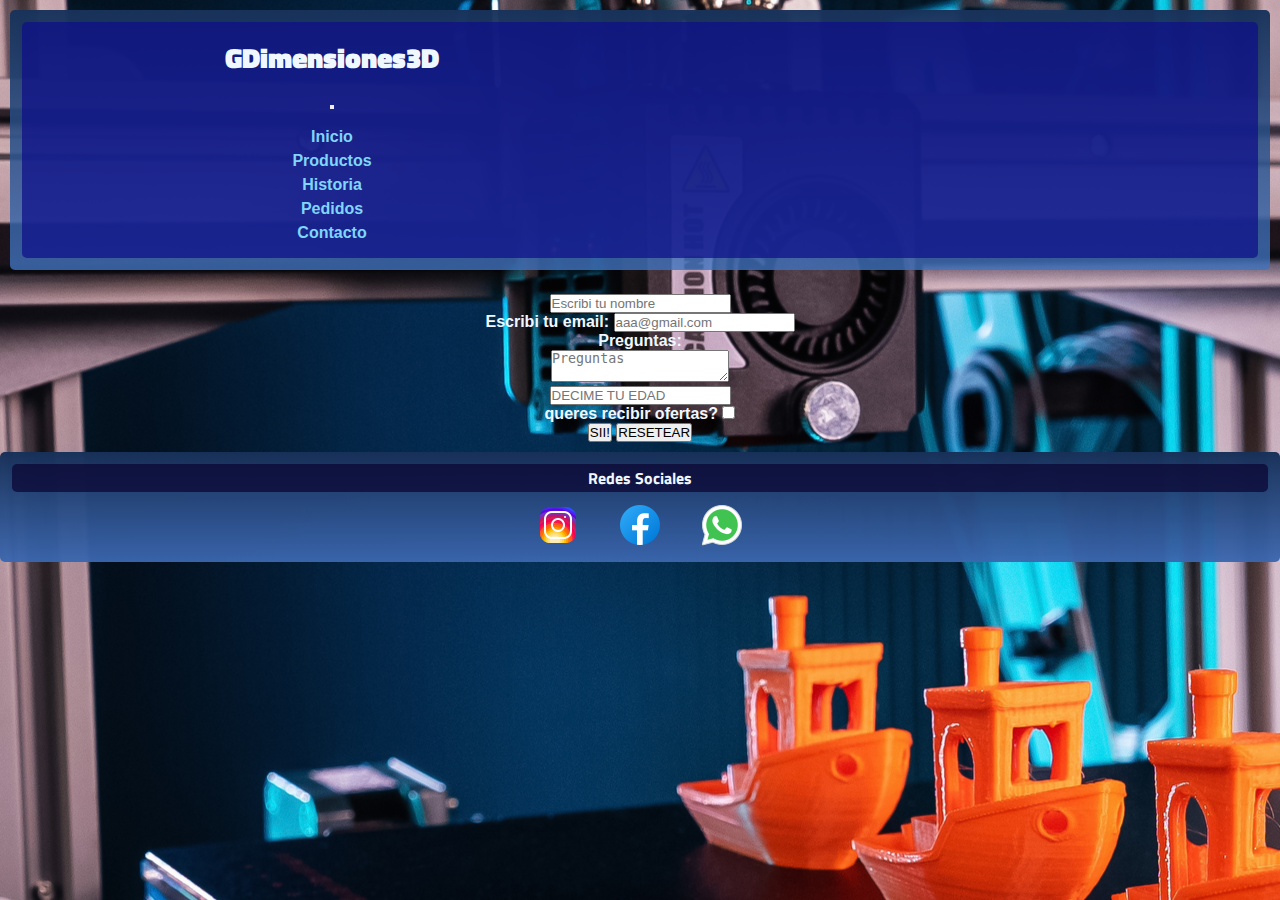
==== secciones/contacto.html @ ca14757b "acomodando sass" ====
<!DOCTYPE html>
<html lang="en">
<head>
    <meta charset="UTF-8">
    <meta http-equiv="X-UA-Compatible" content="IE=edge">
    <meta name="viewport" content="width=device-width, initial-scale=1.0">
    <link href="https://cdn.jsdelivr.net/npm/bootstrap@5.1.3/dist/css/bootstrap.min.css" rel="stylesheet" integrity="sha384-1BmE4kWBq78iYhFldvKuhfTAU6auU8tT94WrHftjDbrCEXSU1oBoqyl2QvZ6jIW3" crossorigin="anonymous">
    <link rel="stylesheet" href="../estilos/style.css">
    <title>Contacto</title>
</head>
<body>

    <header class="header1">

        

        <!--headings tags-->  
        <div>
            
            <nav class="navbar navbar-expand-lg navbar-light">
                <div class="container-fluid">
                    <div class="titulo1">
                        <h1>GDimensiones3D</h1>
                    </div>
                  <button class="navbar-toggler" type="button" data-bs-toggle="collapse" data-bs-target="#navbarNav" aria-controls="navbarNav" aria-expanded="false" aria-label="Toggle navigation">
                    <span class="navbar-toggler-icon"></span>
                  </button>
                  <div class="collapse navbar-collapse flexNav" id="navbarNav">
                    <ul class="navbar-nav">
                      <li class="nav-item">
                        <a class="nav-link active" aria-current="page" href="../index.html">Inicio</a>
                      </li>
                      <li class="nav-item">
                        <a class="nav-link active" href="./producto.html">Productos</a>
                      </li>
                      <li class="nav-item">
                        <a class="nav-link active" href="./historia.html">Historia</a>
                      </li>
                      <li class="nav-item">
                        <a class="nav-link active" href="./pedidos.html">Pedidos</a>
                      </li>
                      <li class="nav-item">
                        <a class="nav-link active" href="./contacto.html">Contacto</a>
                      </li>
                    </ul>
                  </div>
                </div>
              </nav>

        </div>
 
        <!--encabezado-->
    </header>

    <section>
		<article>
			<form action="#">
				<input type="text" placeholder="Escribi tu nombre"><br>
				<label for="email">Escribi tu email:
					<input type="email" placeholder="aaa@gmail.com" name="email"><br>
				</label>
				<label for="Preguntas"> Preguntas:<br>
					<textarea placeholder="Preguntas"></textarea>
				</label> <br>
				<input type="number" placeholder="DECIME TU EDAD"><br>
			
				<div>queres recibir ofertas?
				<input type="checkbox" name="acepta" value="1"></div>
				<input type="submit" value="SII!">
				<input type="reset" value="RESETEAR">
			</form>
		</article>
	</section>

    <footer class="footer">
        <!--pie de pagina-->

        <div>
            <h3 class="redes"> Redes Sociales </h3>
        </div>

        <div class="logitos">
          <a class="logito1" href="https://www.instagram.com/hellbot3d/"target="_blank"> <img src="../images/icons8-instagram-48.png" alt="insta"></a>
          <a class="logito1" href="https://www.facebook.com/toysstorecolombia/"target="_blank"> <img src="../images/icons8-facebook-nuevo-48.png" alt="face"></a>
          <a class="logito1" href="https://www.instagram.com/hellbot3d/"target="_blank"> <img src="../images/icons8-whatsapp-48.png" alt="wpp"></a>
      </div>

    </footer>

    <script src="https://cdn.jsdelivr.net/npm/bootstrap@5.1.3/dist/js/bootstrap.bundle.min.js" integrity="sha384-ka7Sk0Gln4gmtz2MlQnikT1wXgYsOg+OMhuP+IlRH9sENBO0LRn5q+8nbTov4+1p" crossorigin="anonymous"></script>



</body>
</html>
---- estilos/style.css ----
@import url("https://fonts.googleapis.com/css2?family=Titillium+Web:ital,wght@0,300;0,600;0,900;1,300&display=swap");
* {
  padding: 0;
  margin: 0;
}

.header1 {
  height: 100%;
  border: 2px solid rgba(31, 58, 80, 0.801);
  margin: 10px;
  border-radius: 5px;
  border: 10px;
  padding: 2px;
}

nav {
  display: grid;
  grid-template-columns: 50% 50%;
  font-family: "Titillium Web", sans-serif;
  font-size: 14px;
  margin: 10px;
  border-radius: 5px;
  border: 10px;
  padding: 2px;
  background-color: rgba(14, 14, 138, 0.719);
  list-style-type: none;
}

ul {
  list-style-type: none;
  font-family: "Titillium Web", sans-serif;
  font-size: 16px;
  margin: 10px;
  border-radius: 5px;
  border: 10px;
  padding: 2px;
}

.flexNav {
  justify-content: flex-end;
}

li a {
  text-decoration: none;
  color: rgb(128, 213, 252) !important;
  font-size: medium;
  font-family: "Franklin Gothic Medium", "Arial Narrow", Arial, sans-serif;
}

a {
  text-decoration: none;
  color: aliceblue;
}

body {
  background-image: url(../images/fondo\ inicio.png);
  color: aliceblue;
  text-align: center;
  font-family: "Poppins", sans-serif;
  font-weight: bolder;
  display: flex;
  flex-direction: column;
  min-height: 100vh;
}

h1 {
  font-style: normal;
  font-weight: bolder;
  font-family: "Titillium Web", sans-serif;
  border: 2px solid rgba(31, 58, 80, 0.801);
  text-align: center;
  margin: 10px;
  border-radius: 5px;
  border: 10px;
  padding: 2px;
}

h2 {
  background-color: rgba(11, 6, 51, 0.733);
  font-style: normal;
  font-weight: bold;
  font-size: 25px;
  font-family: "Titillium Web", sans-serif;
  border: 2px solid rgba(31, 58, 80, 0.801);
  text-align: center;
  margin: 10px;
  border-radius: 5px;
  border: 10px;
  padding: 2px;
}

.producto2 {
  display: grid;
  grid-template-columns: 50% 50%;
  background-color: rgba(11, 6, 51, 0.733);
  margin: 10px;
  border-radius: 5px;
  border: 10px;
  padding: 2px;
}

.d-block {
  margin: auto;
}

.imgProducto {
  display: grid;
  align-content: center;
  justify-items: center;
}

.sobreNosotros2 {
  display: grid;
  grid-template-columns: 40% 60%;
  background-color: rgba(11, 6, 51, 0.733);
  margin: 10px;
  border-radius: 5px;
  border: 10px;
  padding: 2px;
}

.comoFunciona2 {
  display: grid;
  grid-template-columns: 40% 60%;
  background-color: rgba(11, 6, 51, 0.733);
  margin: 10px;
  border-radius: 5px;
  border: 10px;
  padding: 2px;
}

p {
  font-style: normal;
  font-size: 16px;
  font-weight: 600;
  font-family: "Times New Roman", Times, serif;
  color: aliceblue;
  margin: 10px;
  border-radius: 5px;
  border: 10px;
  padding: 2px;
}

h3 {
  background-color: rgba(11, 6, 51, 0.733);
  font-style: normal;
  font-weight: bold;
  font-size: 16px;
  font-family: "Titillium Web", sans-serif;
  text-align: start;
  border: 2px solid rgba(31, 58, 80, 0.801);
  margin: 10px;
  border-radius: 5px;
  border: 10px;
  padding: 2px;
}

.redes {
  background-color: rgba(11, 6, 51, 0.733);
  text-align: center;
  border: 2px solid rgba(31, 58, 80, 0.801);
  margin: 10px;
  border-radius: 5px;
  border: 10px;
  padding: 2px;
}

.ImgPrincipal {
  border-radius: 5px;
  border: 2px solid rgba(31, 58, 80, 0.801);
  width: 1fr;
  height: 1fr;
  margin: 10px;
  border-radius: 5px;
  border: 10px;
  padding: 2px;
}

.nProductos {
  display: grid;
  grid-template-columns: 100%;
  background-color: rgba(11, 6, 51, 0.733);
  font-family: "Titillium Web", sans-serif;
  margin: 10px;
  border-radius: 5px;
  border: 10px;
  padding: 2px;
}

.nvProductos {
  font-style: normal;
  font-weight: bold;
  font-size: 25px;
  font-family: "Titillium Web", sans-serif;
  text-align: center;
  margin: 10px;
  border-radius: 5px;
  border: 10px;
  padding: 2px;
}

.img22 {
  display: flex;
  flex-direction: column;
  align-items: center;
}

.imgPrincipal2 {
  border-radius: 5px;
  border: 2px solid rgba(31, 58, 80, 0.801);
  width: 150px;
  height: 120px;
  margin: 6px;
  border-radius: 5px;
  border: 6px;
  padding: 2px;
}

footer {
  display: grid;
  grid-template-rows: 40% 60%;
  margin-top: 10px;
  margin-bottom: 0px;
  background-color: rgba(11, 6, 51, 0.733);
  font-family: "Titillium Web", sans-serif;
  border-radius: 5px;
  border: 10px;
  padding: 2px;
}

.video2 {
  display: grid;
  grid-template-rows: 15% 85%;
  background-color: rgba(11, 6, 51, 0.733);
  margin: 10px;
  border-radius: 5px;
  border: 10px;
  padding: 2px;
}

.video {
  width: 500px;
  height: 500px;
  margin: 8vh;
  border-radius: 5px;
}

.logitos {
  display: flex;
  flex-direction: row;
  justify-content: center;
  justify-items: center;
  align-items: center;
}

.logito1 {
  padding: 2px;
  margin-left: 15px;
  margin-right: 15px;
  border: 10px;
}

.historia1, .historia2, .historia3 {
  display: grid;
  grid-template-columns: 100%;
  background-color: rgba(11, 6, 51, 0.733);
  margin: 10px;
  border-radius: 5px;
  border: 10px;
  padding: 2px;
}

p {
  font-style: normal;
  font-size: 16px;
  font-weight: 600;
  font-family: "Times New Roman", Times, serif;
  color: aliceblue;
  margin: 10px;
  border-radius: 5px;
  border: 10px;
  padding: 2px;
}

/*grids areas :D*/
body {
  grid-area: body;
}

.body2 {
  grid-area: body2;
}

.header1 {
  grid-area: header;
}

.titulo1 {
  grid-area: titulo;
}

.barramenu {
  grid-area: nav;
}

.producto2 {
  grid-area: producto2;
}

.producto {
  grid-area: producto;
}

.img1 {
  grid-area: img1;
}

.img2 {
  grid-area: img2;
}

.img3 {
  grid-area: img3;
}

.img22 {
  grid-area: img22;
}

.nProductos {
  grid-area: nProductos;
}

.nvProductos {
  grid-area: nvProductos;
}

.sobreNosotros2 {
  grid-area: sobreNosotros2;
}

.sobreNosotros {
  grid-area: sobreNosotros;
}

.comoFunciona2 {
  grid-area: comoFunciona2;
}

.comoFunciona {
  grid-area: comoFunciona;
}

.video2 {
  grid-area: video2;
}

.video {
  grid-area: video;
}

footer {
  grid-area: footer;
}

.historia {
  grid-area: historia;
}

.historia1 {
  grid-area: historia1;
}

.historia2 {
  grid-area: historia2;
}

.historia3 {
  grid-area: historia3;
}

@media (min-width: 300px) {
  .header1 {
    margin-bottom: 1.5em;
    grid-template-columns: 100%;
    grid-template-areas: "titulo" "nav";
  }
  .producto2 {
    grid-template-columns: 100%;
    grid-template-areas: "producto" "img1" "img1";
  }
  .sobreNosotros2 {
    grid-template-columns: 100%;
    grid-template-areas: "sobreNosotros" "img2" "img2";
  }
  .comoFunciona2 {
    grid-template-columns: 100%;
    grid-template-areas: "comoFunciona" "img3" "img3";
  }
  .video2 {
    grid-template-columns: 100%;
    grid-template-areas: "video2";
  }
  footer {
    grid-template-columns: 100%;
    grid-template-areas: "footer";
  }
  .ImgPrincipal {
    width: 200px;
    height: 200px;
  }
  .video {
    width: 200px;
    height: 200px;
  }
  .imgPrincipal2 {
    width: 200px;
    height: 200px;
  }
  .nProductos {
    display: grid;
    grid-template-columns: 100%;
    grid-template-areas: "nvProductos" "img22";
  }
  .historia {
    grid-template-columns: 100%;
    grid-template-areas: "historia1" "historia2" "historia3";
  }
}
@media (min-width: 480px) {
  .header1 {
    margin-bottom: 1.5em;
    grid-template-columns: 100%;
    grid-template-areas: "titulo" "nav";
  }
  .producto2 {
    grid-template-columns: 100%;
    grid-template-areas: "producto" "img1";
  }
  .sobreNosotros2 {
    grid-template-columns: 100%;
    grid-template-areas: "sobreNosotros" "img2";
  }
  .comoFunciona2 {
    grid-template-columns: 100%;
    grid-template-areas: "comoFunciona" "img3";
  }
  .video2 {
    grid-template-columns: 100%;
    grid-template-areas: "video2";
  }
  footer {
    grid-template-columns: 100%;
    grid-template-areas: "footer";
  }
  .video {
    width: 300px;
    height: 300px;
  }
  .imgPrincipal2 {
    width: 200px;
    height: 200px;
  }
  .nProductos {
    display: grid;
    grid-template-columns: 100%;
    grid-template-rows: 1fr 1fr 1fr 1fr;
    grid-template-areas: "nvProductos" "img22" "img22" "img22";
  }
  .img22 {
    display: flex;
    flex-direction: row;
    flex-wrap: wrap;
    justify-content: center;
    align-content: center;
  }
  .img2 {
    display: grid;
    grid-template-columns: 1fr 1fr;
  }
}
@media (min-width: 780px) {
  .header1 {
    margin-bottom: 1.5em;
    grid-template-columns: 40% 60%;
    grid-template-areas: "titulo  nav";
  }
  .producto2 {
    grid-template-columns: 40% 60%;
    grid-template-areas: "producto  img1";
  }
  .sobreNosotros2 {
    grid-template-columns: 40% 60%;
    grid-template-areas: "sobreNosotros img2 img2";
  }
  .comoFunciona2 {
    grid-template-columns: 40% 60%;
    grid-template-areas: "comoFunciona img3";
  }
  .video2 {
    grid-template-columns: 100%;
    grid-template-areas: "video2";
  }
  footer {
    grid-template-columns: 100%;
    grid-template-areas: "footer";
  }
  .nProductos {
    display: grid;
    grid-template-columns: 100%;
    grid-template-rows: 1fr 1fr 1fr 1fr;
    grid-template-areas: "nvProductos " "img22 " "img22 " "img22 ";
  }
  .img22 {
    display: flex;
    flex-direction: row;
    flex-wrap: wrap;
    justify-content: center;
    align-content: center;
  }
}
/* animaciones :D*/
p {
  -webkit-animation-duration: 3s;
          animation-duration: 3s;
  -webkit-animation-name: slidein;
          animation-name: slidein;
}

@-webkit-keyframes slidein {
  from {
    margin-left: 100%;
    width: 300%;
  }
  to {
    margin-left: 0%;
    width: 100%;
  }
}

@keyframes slidein {
  from {
    margin-left: 100%;
    width: 300%;
  }
  to {
    margin-left: 0%;
    width: 100%;
  }
}
.footer {
  background-image: linear-gradient(to bottom, rgba(24, 50, 90, 0.952), rgba(65, 115, 190, 0.856));
}

.header1 {
  background-image: linear-gradient(to bottom, rgba(24, 50, 90, 0.973), rgba(65, 115, 190, 0.795));
}

.logito1:hover {
  transform: scale(2);
}/*# sourceMappingURL=style.css.map */
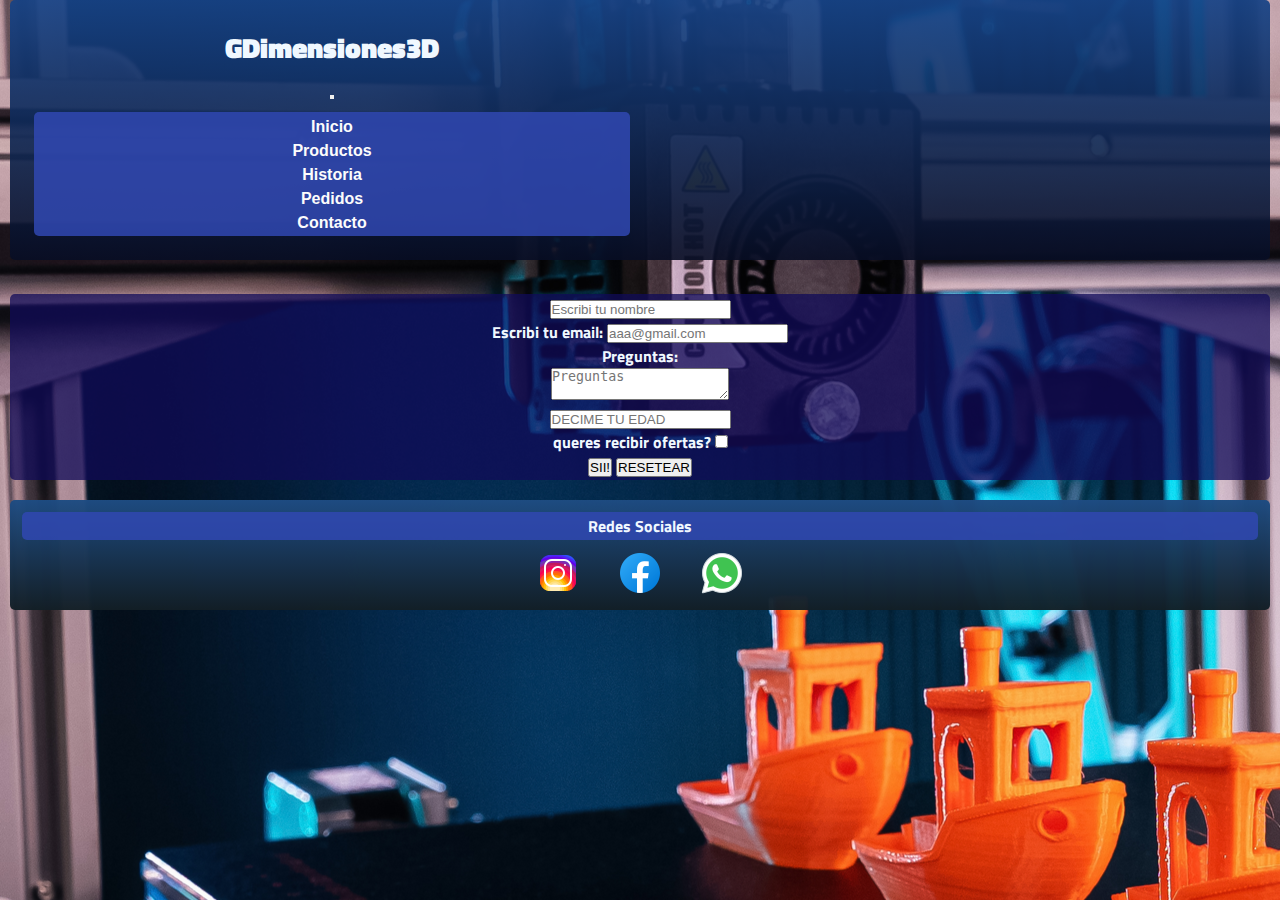
==== commit 002d2d1f: "agregado de sass, se acomodan img de carusel, se  emprolija margenes de fondo, se acomodan espacios " ====
--- a/secciones/contacto.html
+++ b/secciones/contacto.html
@@ -52,7 +52,7 @@
         <!--encabezado-->
     </header>
 
-    <section>
+    <section class="form">
 		<article>
 			<form action="#">
 				<input type="text" placeholder="Escribi tu nombre"><br>
--- a/estilos/style.css
+++ b/estilos/style.css
@@ -4,59 +4,11 @@
   margin: 0;
 }
 
-.header1 {
-  height: 100%;
-  border: 2px solid rgba(31, 58, 80, 0.801);
-  margin: 10px;
-  border-radius: 5px;
-  border: 10px;
-  padding: 2px;
-}
-
-nav {
-  display: grid;
-  grid-template-columns: 50% 50%;
-  font-family: "Titillium Web", sans-serif;
-  font-size: 14px;
-  margin: 10px;
-  border-radius: 5px;
-  border: 10px;
-  padding: 2px;
-  background-color: rgba(14, 14, 138, 0.719);
-  list-style-type: none;
-}
-
-ul {
-  list-style-type: none;
-  font-family: "Titillium Web", sans-serif;
-  font-size: 16px;
-  margin: 10px;
-  border-radius: 5px;
-  border: 10px;
-  padding: 2px;
-}
-
-.flexNav {
-  justify-content: flex-end;
-}
-
-li a {
-  text-decoration: none;
-  color: rgb(128, 213, 252) !important;
-  font-size: medium;
-  font-family: "Franklin Gothic Medium", "Arial Narrow", Arial, sans-serif;
-}
-
-a {
-  text-decoration: none;
-  color: aliceblue;
-}
-
 body {
   background-image: url(../images/fondo\ inicio.png);
   color: aliceblue;
   text-align: center;
-  font-family: "Poppins", sans-serif;
+  font-family: "Titillium Web";
   font-weight: bolder;
   display: flex;
   flex-direction: column;
@@ -66,17 +18,66 @@
 h1 {
   font-style: normal;
   font-weight: bolder;
-  font-family: "Titillium Web", sans-serif;
-  border: 2px solid rgba(31, 58, 80, 0.801);
-  text-align: center;
-  margin: 10px;
-  border-radius: 5px;
-  border: 10px;
-  padding: 2px;
-}
-
-h2 {
-  background-color: rgba(11, 6, 51, 0.733);
+  font-family: "Titillium Web";
+  border: 2px solid rgba(31, 58, 80, 0.801);
+  text-align: center;
+  margin: 10px;
+  border-radius: 5px;
+  border: 10px;
+  padding: 2px;
+}
+
+header {
+  height: 100%;
+  border: 2px solid rgba(31, 58, 80, 0.801);
+  margin: 10px;
+  margin-top: 0px;
+  border-radius: 5px;
+  border: 10px;
+  padding: 2px;
+}
+header nav {
+  display: grid;
+  grid-template-columns: 50% 50%;
+  font-family: "Titillium Web", sans-serif;
+  font-size: 14px;
+  margin: 10px;
+  border-radius: 5px;
+  border: 10px;
+  padding: 2px;
+  list-style-type: none;
+}
+header nav .flexNav {
+  justify-content: flex-end;
+}
+header nav ul {
+  list-style-type: none;
+  font-family: "Titillium Web", sans-serif;
+  font-size: 16px;
+  margin: 10px;
+  border-radius: 5px;
+  border: 10px;
+  padding: 2px;
+  background-color: rgba(48, 72, 177, 0.85);
+}
+header nav ul li a {
+  text-decoration: none;
+  color: rgb(252, 252, 252) !important;
+  font-size: medium;
+  font-family: "Franklin Gothic Medium", "Arial Narrow", Arial, sans-serif;
+}
+
+.producto2 {
+  display: grid;
+  grid-template-columns: 50% 50%;
+  background-color: rgba(16, 11, 88, 0.75);
+  margin: 10px;
+  border-radius: 5px;
+  border: 10px;
+  padding: 2px;
+}
+.producto2 h2 {
+  background-color: rgba(48, 72, 177, 0.85);
   font-style: normal;
   font-weight: bold;
   font-size: 25px;
@@ -88,48 +89,7 @@
   border: 10px;
   padding: 2px;
 }
-
-.producto2 {
-  display: grid;
-  grid-template-columns: 50% 50%;
-  background-color: rgba(11, 6, 51, 0.733);
-  margin: 10px;
-  border-radius: 5px;
-  border: 10px;
-  padding: 2px;
-}
-
-.d-block {
-  margin: auto;
-}
-
-.imgProducto {
-  display: grid;
-  align-content: center;
-  justify-items: center;
-}
-
-.sobreNosotros2 {
-  display: grid;
-  grid-template-columns: 40% 60%;
-  background-color: rgba(11, 6, 51, 0.733);
-  margin: 10px;
-  border-radius: 5px;
-  border: 10px;
-  padding: 2px;
-}
-
-.comoFunciona2 {
-  display: grid;
-  grid-template-columns: 40% 60%;
-  background-color: rgba(11, 6, 51, 0.733);
-  margin: 10px;
-  border-radius: 5px;
-  border: 10px;
-  padding: 2px;
-}
-
-p {
+.producto2 h2 p {
   font-style: normal;
   font-size: 16px;
   font-weight: 600;
@@ -141,136 +101,218 @@
   padding: 2px;
 }
 
-h3 {
-  background-color: rgba(11, 6, 51, 0.733);
-  font-style: normal;
-  font-weight: bold;
+.sobreNosotros2 {
+  display: grid;
+  grid-template-columns: 40% 60%;
+  background-color: rgba(16, 11, 88, 0.75);
+  border-radius: 5px;
+  border: 10px;
+  padding: 2px;
+  margin: 10px;
+}
+.sobreNosotros2 h2 {
+  background-color: rgba(48, 72, 177, 0.85);
+  font-style: normal;
+  font-weight: bold;
+  font-size: 25px;
+  font-family: "Titillium Web", sans-serif;
+  border: 2px solid rgba(31, 58, 80, 0.801);
+  text-align: center;
+  margin: 10px;
+  border-radius: 5px;
+  border: 10px;
+  padding: 2px;
+}
+.sobreNosotros2 h2 p {
+  font-style: normal;
   font-size: 16px;
-  font-family: "Titillium Web", sans-serif;
-  text-align: start;
-  border: 2px solid rgba(31, 58, 80, 0.801);
-  margin: 10px;
-  border-radius: 5px;
-  border: 10px;
-  padding: 2px;
-}
-
-.redes {
-  background-color: rgba(11, 6, 51, 0.733);
-  text-align: center;
-  border: 2px solid rgba(31, 58, 80, 0.801);
-  margin: 10px;
-  border-radius: 5px;
-  border: 10px;
-  padding: 2px;
-}
-
-.ImgPrincipal {
-  border-radius: 5px;
-  border: 2px solid rgba(31, 58, 80, 0.801);
-  width: 1fr;
-  height: 1fr;
-  margin: 10px;
-  border-radius: 5px;
-  border: 10px;
-  padding: 2px;
-}
-
-.nProductos {
-  display: grid;
-  grid-template-columns: 100%;
-  background-color: rgba(11, 6, 51, 0.733);
-  font-family: "Titillium Web", sans-serif;
-  margin: 10px;
-  border-radius: 5px;
-  border: 10px;
-  padding: 2px;
-}
-
-.nvProductos {
+  font-weight: 600;
+  font-family: "Times New Roman", Times, serif;
+  color: aliceblue;
+  margin: 10px;
+  border-radius: 5px;
+  border: 10px;
+  padding: 2px;
+}
+.sobreNosotros2 .imgProducto {
+  display: grid;
+  align-content: center;
+  justify-items: center;
+}
+
+.comoFunciona2 {
+  display: grid;
+  background-color: rgba(16, 11, 88, 0.75);
+  margin: 10px;
+  border-radius: 5px;
+  border: 10px;
+  padding: 2px;
+}
+.comoFunciona2 h2 {
+  background-color: rgba(48, 72, 177, 0.85);
   font-style: normal;
   font-weight: bold;
   font-size: 25px;
   font-family: "Titillium Web", sans-serif;
-  text-align: center;
-  margin: 10px;
-  border-radius: 5px;
-  border: 10px;
-  padding: 2px;
-}
-
-.img22 {
-  display: flex;
-  flex-direction: column;
-  align-items: center;
-}
-
-.imgPrincipal2 {
-  border-radius: 5px;
-  border: 2px solid rgba(31, 58, 80, 0.801);
-  width: 150px;
-  height: 120px;
-  margin: 6px;
-  border-radius: 5px;
-  border: 6px;
+  border: 2px solid rgba(31, 58, 80, 0.801);
+  text-align: center;
+  margin: 10px;
+  border-radius: 5px;
+  border: 10px;
+  padding: 2px;
+}
+.comoFunciona2 h2 p {
+  font-style: normal;
+  font-size: 16px;
+  font-weight: 600;
+  font-family: "Times New Roman", Times, serif;
+  color: aliceblue;
+  margin: 10px;
+  border-radius: 5px;
+  border: 10px;
+  padding: 2px;
+}
+.comoFunciona2 .imgProducto {
+  display: grid;
+  align-content: center;
+  justify-items: center;
+}
+
+.video2 {
+  display: grid;
+  grid-template-rows: 15% 85%;
+  background-color: rgba(16, 11, 88, 0.75);
+  margin: 10px;
+  border-radius: 5px;
+  border: 10px;
+  padding: 2px;
+}
+.video2 .video {
+  margin: 8vh;
+  border-radius: 5px;
+}
+.video2 h2 {
+  background-color: rgba(48, 72, 177, 0.85);
+  font-style: normal;
+  font-weight: bold;
+  font-size: 25px;
+  font-family: "Titillium Web", sans-serif;
+  border: 2px solid rgba(31, 58, 80, 0.801);
+  text-align: center;
+  margin: 10px;
+  border-radius: 5px;
+  border: 10px;
   padding: 2px;
 }
 
 footer {
   display: grid;
   grid-template-rows: 40% 60%;
-  margin-top: 10px;
+  margin: 10px;
   margin-bottom: 0px;
-  background-color: rgba(11, 6, 51, 0.733);
-  font-family: "Titillium Web", sans-serif;
-  border-radius: 5px;
-  border: 10px;
-  padding: 2px;
-}
-
-.video2 {
-  display: grid;
-  grid-template-rows: 15% 85%;
-  background-color: rgba(11, 6, 51, 0.733);
-  margin: 10px;
-  border-radius: 5px;
-  border: 10px;
-  padding: 2px;
-}
-
-.video {
-  width: 500px;
-  height: 500px;
-  margin: 8vh;
-  border-radius: 5px;
-}
-
-.logitos {
+  background-color: rgba(161, 248, 61, 0.733);
+  font-family: "Titillium Web", sans-serif;
+  border-radius: 5px;
+  border: 10px;
+  padding: 2px;
+}
+footer h3 {
+  background-color: rgba(48, 72, 177, 0.85);
+  font-style: normal;
+  font-weight: bold;
+  font-size: 16px;
+  font-family: "Titillium Web", sans-serif;
+  border: 2px solid rgba(31, 58, 80, 0.801);
+  margin: 10px;
+  border-radius: 5px;
+  border: 10px;
+  padding: 2px;
+  text-align: center;
+}
+footer .logitos {
   display: flex;
   flex-direction: row;
   justify-content: center;
   justify-items: center;
   align-items: center;
 }
-
-.logito1 {
+footer .logitos .logito1 {
   padding: 2px;
   margin-left: 15px;
   margin-right: 15px;
   border: 10px;
 }
 
-.historia1, .historia2, .historia3 {
+.nProductos {
   display: grid;
   grid-template-columns: 100%;
-  background-color: rgba(11, 6, 51, 0.733);
-  margin: 10px;
-  border-radius: 5px;
-  border: 10px;
-  padding: 2px;
-}
-
-p {
+  background-color: rgba(16, 11, 88, 0.75);
+  font-family: "Titillium Web", sans-serif;
+  margin: 10px;
+  border-radius: 5px;
+  border: 10px;
+  padding: 2px;
+}
+.nProductos .nvProductos {
+  font-style: normal;
+  font-weight: bold;
+  font-size: 25px;
+  font-family: "Titillium Web", sans-serif;
+  text-align: center;
+  margin: 10px;
+  border-radius: 5px;
+  border: 10px;
+  padding: 2px;
+}
+.nProductos .nvProductos h2 {
+  background-color: rgba(48, 72, 177, 0.85);
+  font-style: normal;
+  font-weight: bold;
+  font-size: 25px;
+  font-family: "Titillium Web", sans-serif;
+  border: 2px solid rgba(31, 58, 80, 0.801);
+  text-align: center;
+  margin: 10px;
+  border-radius: 5px;
+  border: 10px;
+  padding: 2px;
+}
+.nProductos .imgPrincipal2 {
+  display: flex;
+  flex-direction: row;
+  flex-wrap: wrap;
+  justify-content: center;
+  border-radius: 5px;
+  border: 2px solid rgba(31, 58, 80, 0.801);
+  margin: 6px;
+  padding: 2px;
+}
+
+.historia {
+  background-color: rgba(16, 11, 88, 0.75);
+  margin: 10px;
+  border-radius: 5px;
+  border: 10px;
+  padding: 2px;
+}
+.historia .historia1, .historia .historia2, .historia .historia3 {
+  display: grid;
+  grid-template-columns: 100%;
+}
+.historia .historia1 h2, .historia .historia2 h2, .historia .historia3 h2 {
+  background-color: rgba(48, 72, 177, 0.85);
+  font-style: normal;
+  font-weight: bold;
+  font-size: 25px;
+  font-family: "Titillium Web", sans-serif;
+  border: 2px solid rgba(31, 58, 80, 0.801);
+  text-align: center;
+  margin: 10px;
+  border-radius: 5px;
+  border: 10px;
+  padding: 2px;
+}
+.historia .historia1 h2 p, .historia .historia2 h2 p, .historia .historia3 h2 p {
   font-style: normal;
   font-size: 16px;
   font-weight: 600;
@@ -281,6 +323,27 @@
   border: 10px;
   padding: 2px;
 }
+.historia .historia1 h2 p .ImgPrincipal, .historia .historia2 h2 p .ImgPrincipal, .historia .historia3 h2 p .ImgPrincipal {
+  border-radius: 5px;
+  border: 2px solid rgba(31, 58, 80, 0.801);
+  margin: 10px;
+  border-radius: 5px;
+  border: 10px;
+  padding: 2px;
+}
+
+.form {
+  background-color: rgba(16, 11, 88, 0.75);
+  border: 2px solid rgba(31, 58, 80, 0.801);
+  margin: 10px;
+  border-radius: 5px;
+  border: 10px;
+  padding: 2px;
+}
+
+.d-block {
+  margin: auto;
+}
 
 /*grids areas :D*/
 body {
@@ -425,54 +488,59 @@
   .historia {
     grid-template-columns: 100%;
     grid-template-areas: "historia1" "historia2" "historia3";
-  }
-}
-@media (min-width: 480px) {
-  .header1 {
-    margin-bottom: 1.5em;
-    grid-template-columns: 100%;
-    grid-template-areas: "titulo" "nav";
-  }
-  .producto2 {
-    grid-template-columns: 100%;
-    grid-template-areas: "producto" "img1";
-  }
-  .sobreNosotros2 {
-    grid-template-columns: 100%;
-    grid-template-areas: "sobreNosotros" "img2";
-  }
-  .comoFunciona2 {
-    grid-template-columns: 100%;
-    grid-template-areas: "comoFunciona" "img3";
-  }
-  .video2 {
-    grid-template-columns: 100%;
-    grid-template-areas: "video2";
-  }
-  footer {
-    grid-template-columns: 100%;
-    grid-template-areas: "footer";
-  }
-  .video {
-    width: 300px;
-    height: 300px;
-  }
-  .imgPrincipal2 {
-    width: 200px;
-    height: 200px;
-  }
-  .nProductos {
-    display: grid;
-    grid-template-columns: 100%;
-    grid-template-rows: 1fr 1fr 1fr 1fr;
-    grid-template-areas: "nvProductos" "img22" "img22" "img22";
   }
   .img22 {
     display: flex;
     flex-direction: row;
     flex-wrap: wrap;
     justify-content: center;
-    align-content: center;
+  }
+}
+@media (min-width: 480px) {
+  .header1 {
+    margin-bottom: 1.5em;
+    grid-template-columns: 100%;
+    grid-template-areas: "titulo" "nav";
+  }
+  .producto2 {
+    grid-template-columns: 100%;
+    grid-template-areas: "producto" "img1";
+  }
+  .sobreNosotros2 {
+    grid-template-columns: 100%;
+    grid-template-areas: "sobreNosotros" "img2";
+  }
+  .comoFunciona2 {
+    grid-template-columns: 100%;
+    grid-template-areas: "comoFunciona" "img3";
+  }
+  .video2 {
+    grid-template-columns: 100%;
+    grid-template-areas: "video2";
+  }
+  footer {
+    grid-template-columns: 100%;
+    grid-template-areas: "footer";
+  }
+  .video {
+    width: 300px;
+    height: 300px;
+  }
+  .imgPrincipal2 {
+    width: 300px;
+    height: 200px;
+  }
+  .nProductos {
+    display: grid;
+    grid-template-columns: 100%;
+    grid-template-rows: 1fr 1fr 1fr 1fr;
+    grid-template-areas: "nvProductos" "img22" "img22" "img22";
+  }
+  .img22 {
+    display: flex;
+    flex-direction: row;
+    flex-wrap: wrap;
+    justify-content: center;
   }
   .img2 {
     display: grid;
@@ -511,12 +579,15 @@
     grid-template-rows: 1fr 1fr 1fr 1fr;
     grid-template-areas: "nvProductos " "img22 " "img22 " "img22 ";
   }
+  .ImgPrincipal {
+    width: 500px;
+    height: 300px;
+  }
   .img22 {
     display: flex;
     flex-direction: row;
     flex-wrap: wrap;
     justify-content: center;
-    align-content: center;
   }
 }
 /* animaciones :D*/
@@ -549,11 +620,11 @@
   }
 }
 .footer {
-  background-image: linear-gradient(to bottom, rgba(24, 50, 90, 0.952), rgba(65, 115, 190, 0.856));
+  background-image: linear-gradient(to bottom, rgba(23, 67, 134, 0.932), rgba(7, 13, 36, 0.9));
 }
 
 .header1 {
-  background-image: linear-gradient(to bottom, rgba(24, 50, 90, 0.973), rgba(65, 115, 190, 0.795));
+  background-image: linear-gradient(to bottom, rgba(23, 67, 134, 0.932), rgba(7, 13, 36, 0.9));
 }
 
 .logito1:hover {
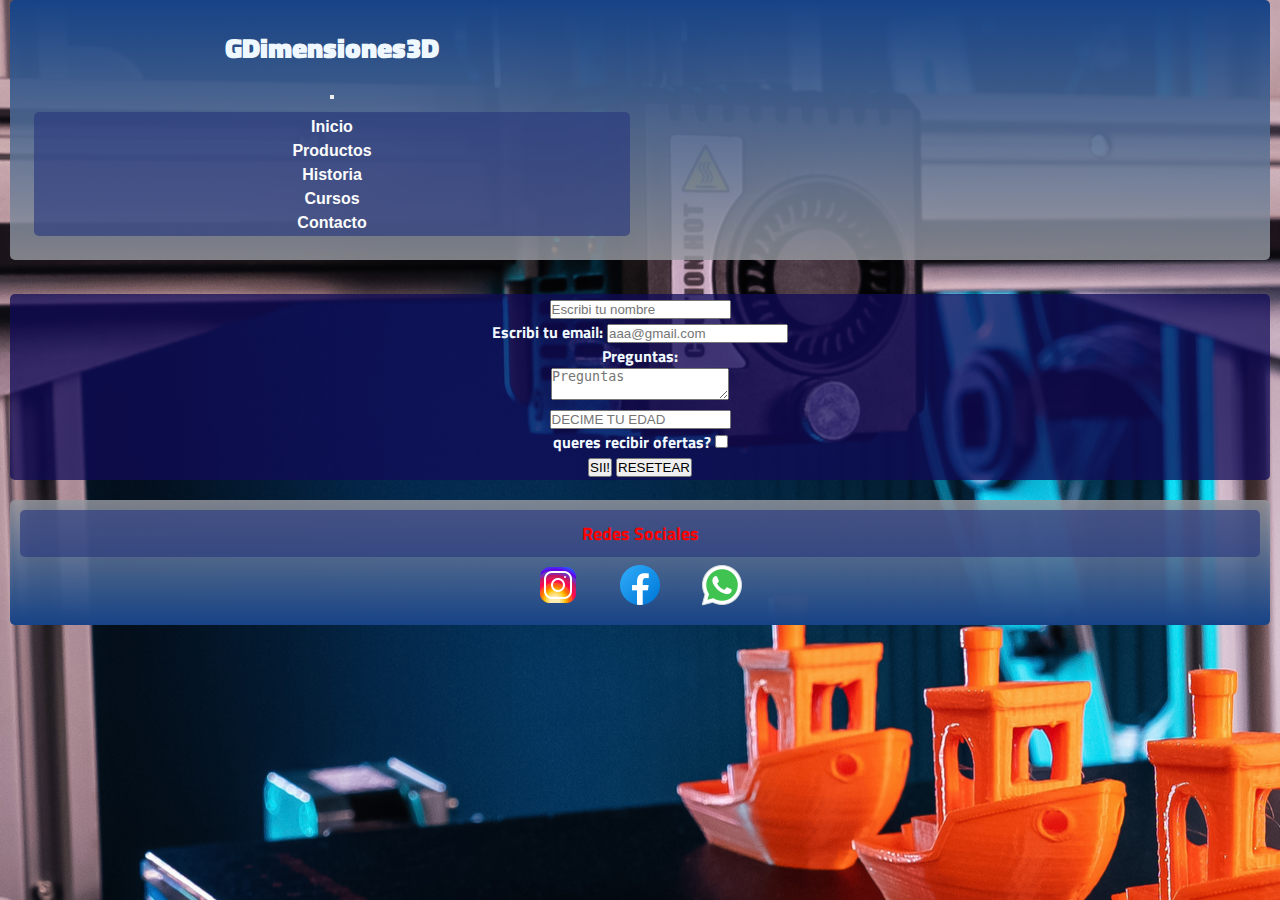
==== commit ef78ac55: "se aplica exten, mixtin y metas de seo, y se acomodan los titulos" ====
--- a/secciones/contacto.html
+++ b/secciones/contacto.html
@@ -6,8 +6,13 @@
     <meta name="viewport" content="width=device-width, initial-scale=1.0">
     <link href="https://cdn.jsdelivr.net/npm/bootstrap@5.1.3/dist/css/bootstrap.min.css" rel="stylesheet" integrity="sha384-1BmE4kWBq78iYhFldvKuhfTAU6auU8tT94WrHftjDbrCEXSU1oBoqyl2QvZ6jIW3" crossorigin="anonymous">
     <link rel="stylesheet" href="../estilos/style.css">
-    <title>Contacto</title>
-</head>
+    <link rel="shortcut icon" href="../images/icons8-cubes-16.png" type="image/x-icon">
+    <title>Contacto - GDimensiones3D</title>
+    <meta name="description" content="Contactanos para mas informacion sobre nuestros productos, Pedido de diseños personalizados.">
+    <meta name="author" content="Gastón Guzmán">
+    <meta name="copiright" content="Guzmán.S.A.">
+  </head>
+
 <body>
 
     <header class="header1">
@@ -37,7 +42,7 @@
                         <a class="nav-link active" href="./historia.html">Historia</a>
                       </li>
                       <li class="nav-item">
-                        <a class="nav-link active" href="./pedidos.html">Pedidos</a>
+                        <a class="nav-link active" href="./curso.html">Cursos</a>
                       </li>
                       <li class="nav-item">
                         <a class="nav-link active" href="./contacto.html">Contacto</a>
--- a/estilos/style.css
+++ b/estilos/style.css
@@ -58,7 +58,7 @@
   border-radius: 5px;
   border: 10px;
   padding: 2px;
-  background-color: rgba(48, 72, 177, 0.85);
+  background-color: rgba(43, 57, 126, 0.658);
 }
 header nav ul li a {
   text-decoration: none;
@@ -77,7 +77,7 @@
   padding: 2px;
 }
 .producto2 h2 {
-  background-color: rgba(48, 72, 177, 0.85);
+  background-color: rgba(43, 57, 126, 0.658);
   font-style: normal;
   font-weight: bold;
   font-size: 25px;
@@ -111,7 +111,7 @@
   margin: 10px;
 }
 .sobreNosotros2 h2 {
-  background-color: rgba(48, 72, 177, 0.85);
+  background-color: rgba(43, 57, 126, 0.658);
   font-style: normal;
   font-weight: bold;
   font-size: 25px;
@@ -149,7 +149,7 @@
   padding: 2px;
 }
 .comoFunciona2 h2 {
-  background-color: rgba(48, 72, 177, 0.85);
+  background-color: rgba(43, 57, 126, 0.658);
   font-style: normal;
   font-weight: bold;
   font-size: 25px;
@@ -192,7 +192,7 @@
   border-radius: 5px;
 }
 .video2 h2 {
-  background-color: rgba(48, 72, 177, 0.85);
+  background-color: rgba(43, 57, 126, 0.658);
   font-style: normal;
   font-weight: bold;
   font-size: 25px;
@@ -210,19 +210,13 @@
   grid-template-rows: 40% 60%;
   margin: 10px;
   margin-bottom: 0px;
-  background-color: rgba(161, 248, 61, 0.733);
-  font-family: "Titillium Web", sans-serif;
-  border-radius: 5px;
-  border: 10px;
-  padding: 2px;
+  border-radius: 5px;
 }
 footer h3 {
-  background-color: rgba(48, 72, 177, 0.85);
-  font-style: normal;
-  font-weight: bold;
-  font-size: 16px;
-  font-family: "Titillium Web", sans-serif;
-  border: 2px solid rgba(31, 58, 80, 0.801);
+  background-color: rgba(43, 57, 126, 0.658);
+  font-style: normal;
+  font-weight: bold;
+  font-family: "Titillium Web", sans-serif;
   margin: 10px;
   border-radius: 5px;
   border: 10px;
@@ -242,6 +236,19 @@
   margin-right: 15px;
   border: 10px;
 }
+footer .redSocial, footer h3 {
+  border: 2px solid rgba(241, 242, 243, 0.801);
+  font-size: 18px;
+  color: black;
+}
+footer h3 {
+  color: rgb(255, 255, 255);
+}
+footer h3 {
+  border: 10px;
+  padding: 10px;
+  color: rgb(255, 0, 0);
+}
 
 .nProductos {
   display: grid;
@@ -265,7 +272,7 @@
   padding: 2px;
 }
 .nProductos .nvProductos h2 {
-  background-color: rgba(48, 72, 177, 0.85);
+  background-color: rgba(43, 57, 126, 0.658);
   font-style: normal;
   font-weight: bold;
   font-size: 25px;
@@ -300,7 +307,7 @@
   grid-template-columns: 100%;
 }
 .historia .historia1 h2, .historia .historia2 h2, .historia .historia3 h2 {
-  background-color: rgba(48, 72, 177, 0.85);
+  background-color: rgba(43, 57, 126, 0.658);
   font-style: normal;
   font-weight: bold;
   font-size: 25px;
@@ -469,16 +476,16 @@
     grid-template-areas: "footer";
   }
   .ImgPrincipal {
-    width: 200px;
-    height: 200px;
+    width: 250px;
+    height: 250px;
   }
   .video {
     width: 200px;
     height: 200px;
   }
   .imgPrincipal2 {
-    width: 200px;
-    height: 200px;
+    width: 250px;
+    height: 250px;
   }
   .nProductos {
     display: grid;
@@ -527,8 +534,8 @@
     height: 300px;
   }
   .imgPrincipal2 {
-    width: 300px;
-    height: 200px;
+    width: 250px;
+    height: 250px;
   }
   .nProductos {
     display: grid;
@@ -545,6 +552,7 @@
   .img2 {
     display: grid;
     grid-template-columns: 1fr 1fr;
+    justify-items: center;
   }
 }
 @media (min-width: 780px) {
@@ -580,8 +588,8 @@
     grid-template-areas: "nvProductos " "img22 " "img22 " "img22 ";
   }
   .ImgPrincipal {
-    width: 500px;
-    height: 300px;
+    width: 200px;
+    height: 200px;
   }
   .img22 {
     display: flex;
@@ -620,11 +628,11 @@
   }
 }
 .footer {
-  background-image: linear-gradient(to bottom, rgba(23, 67, 134, 0.932), rgba(7, 13, 36, 0.9));
+  background-image: linear-gradient(to bottom, rgba(149, 151, 158, 0.836), rgb(23, 67, 134));
 }
 
 .header1 {
-  background-image: linear-gradient(to bottom, rgba(23, 67, 134, 0.932), rgba(7, 13, 36, 0.9));
+  background-image: linear-gradient(to bottom, rgb(23, 67, 134), rgba(149, 151, 158, 0.836));
 }
 
 .logito1:hover {
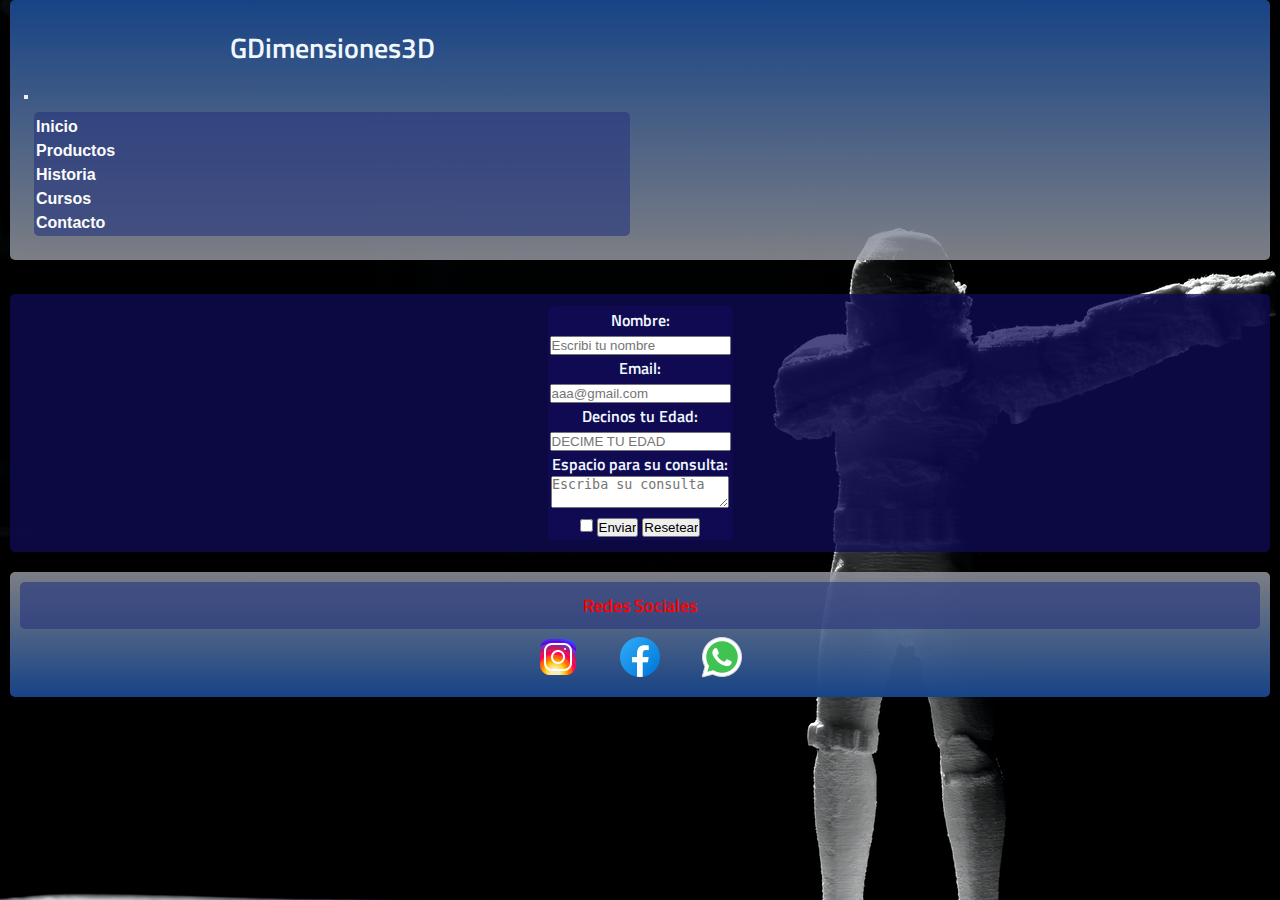
==== commit e1b2ddee: "cambios para la pre-entrega" ====
--- a/secciones/contacto.html
+++ b/secciones/contacto.html
@@ -9,6 +9,7 @@
     <link rel="shortcut icon" href="../images/icons8-cubes-16.png" type="image/x-icon">
     <title>Contacto - GDimensiones3D</title>
     <meta name="description" content="Contactanos para mas informacion sobre nuestros productos, Pedido de diseños personalizados.">
+    <meta name="keywords"  content="CONTACTOS, IMPRESORA 3D, 3D, DIMENSION 3D, OBJETOS, DISEÑO"> 
     <meta name="author" content="Gastón Guzmán">
     <meta name="copiright" content="Guzmán.S.A.">
   </head>
@@ -58,23 +59,52 @@
     </header>
 
     <section class="form">
-		<article>
-			<form action="#">
-				<input type="text" placeholder="Escribi tu nombre"><br>
-				<label for="email">Escribi tu email:
-					<input type="email" placeholder="aaa@gmail.com" name="email"><br>
-				</label>
-				<label for="Preguntas"> Preguntas:<br>
-					<textarea placeholder="Preguntas"></textarea>
-				</label> <br>
-				<input type="number" placeholder="DECIME TU EDAD"><br>
-			
-				<div>queres recibir ofertas?
-				<input type="checkbox" name="acepta" value="1"></div>
-				<input type="submit" value="SII!">
-				<input type="reset" value="RESETEAR">
+			<form action="#" class="form">
+        <article>
+          <section>
+            <label for="nombre">Nombre:</label>
+          </section>
+          <section>
+            <input type="text" placeholder="Escribi tu nombre">
+          </section>
+        </article>
+
+        <article>
+          <section>
+            <label for="email">Email:   </label>
+          </section>
+          <section>
+            <input type="email" placeholder="aaa@gmail.com" name="email">
+          </section>
+        </article>
+
+        <article>
+          <section>
+            <label for="edad">Decinos tu Edad:</label>
+          </section>
+          <section>
+            <input type="number" placeholder="DECIME TU EDAD">
+          </section>
+        </article>
+
+        <article>
+          <section>
+            <label for="Preguntas"> Espacio para su consulta:</label>
+          </section>
+          <section> 
+            <textarea placeholder="Escriba su consulta"></textarea>
+          </section>
+        </article>
+
+        <article>
+          <section>
+            <input type="checkbox" name="acepta" value="1"></div>
+          <input type="submit" value="Enviar">
+          <input type="reset" value="Resetear">
+          </section>
+        </article>
+        
 			</form>
-		</article>
 	</section>
 
     <footer class="footer">
--- a/estilos/style.css
+++ b/estilos/style.css
@@ -5,11 +5,10 @@
 }
 
 body {
-  background-image: url(../images/fondo\ inicio.png);
+  background-image: url(../images/fondito.jpg);
   color: aliceblue;
-  text-align: center;
   font-family: "Titillium Web";
-  font-weight: bolder;
+  font-weight: 600;
   display: flex;
   flex-direction: column;
   min-height: 100vh;
@@ -17,7 +16,7 @@
 
 h1 {
   font-style: normal;
-  font-weight: bolder;
+  font-weight: 600;
   font-family: "Titillium Web";
   border: 2px solid rgba(31, 58, 80, 0.801);
   text-align: center;
@@ -41,6 +40,7 @@
   grid-template-columns: 50% 50%;
   font-family: "Titillium Web", sans-serif;
   font-size: 14px;
+  font-weight: 600;
   margin: 10px;
   border-radius: 5px;
   border: 10px;
@@ -79,7 +79,7 @@
 .producto2 h2 {
   background-color: rgba(43, 57, 126, 0.658);
   font-style: normal;
-  font-weight: bold;
+  font-weight: 600;
   font-size: 25px;
   font-family: "Titillium Web", sans-serif;
   border: 2px solid rgba(31, 58, 80, 0.801);
@@ -113,7 +113,7 @@
 .sobreNosotros2 h2 {
   background-color: rgba(43, 57, 126, 0.658);
   font-style: normal;
-  font-weight: bold;
+  font-weight: 600;
   font-size: 25px;
   font-family: "Titillium Web", sans-serif;
   border: 2px solid rgba(31, 58, 80, 0.801);
@@ -142,16 +142,18 @@
 
 .comoFunciona2 {
   display: grid;
-  background-color: rgba(16, 11, 88, 0.75);
-  margin: 10px;
-  border-radius: 5px;
-  border: 10px;
-  padding: 2px;
+  grid-template-columns: 40% 60%;
+  background-color: rgba(16, 11, 88, 0.75);
+  border-radius: 5px;
+  border: 10px;
+  padding: 2px;
+  margin: 10px;
 }
 .comoFunciona2 h2 {
-  background-color: rgba(43, 57, 126, 0.658);
-  font-style: normal;
-  font-weight: bold;
+  display: flex;
+  background-color: rgba(43, 57, 126, 0.658);
+  font-style: normal;
+  font-weight: 600;
   font-size: 25px;
   font-family: "Titillium Web", sans-serif;
   border: 2px solid rgba(31, 58, 80, 0.801);
@@ -187,14 +189,10 @@
   border: 10px;
   padding: 2px;
 }
-.video2 .video {
-  margin: 8vh;
-  border-radius: 5px;
-}
 .video2 h2 {
   background-color: rgba(43, 57, 126, 0.658);
   font-style: normal;
-  font-weight: bold;
+  font-weight: 600;
   font-size: 25px;
   font-family: "Titillium Web", sans-serif;
   border: 2px solid rgba(31, 58, 80, 0.801);
@@ -204,6 +202,20 @@
   border: 10px;
   padding: 2px;
 }
+.video2 .v2 {
+  display: grid;
+  background-color: rgba(16, 11, 88, 0.75);
+  margin: 10px;
+  border-radius: 5px;
+  border: 10px;
+  padding: 2px;
+}
+.video2 .v2 .video {
+  margin: 10px;
+  border-radius: 5px;
+  border: 10px;
+  padding: 2px;
+}
 
 footer {
   display: grid;
@@ -215,7 +227,7 @@
 footer h3 {
   background-color: rgba(43, 57, 126, 0.658);
   font-style: normal;
-  font-weight: bold;
+  font-weight: 600;
   font-family: "Titillium Web", sans-serif;
   margin: 10px;
   border-radius: 5px;
@@ -262,7 +274,7 @@
 }
 .nProductos .nvProductos {
   font-style: normal;
-  font-weight: bold;
+  font-weight: 600;
   font-size: 25px;
   font-family: "Titillium Web", sans-serif;
   text-align: center;
@@ -274,7 +286,7 @@
 .nProductos .nvProductos h2 {
   background-color: rgba(43, 57, 126, 0.658);
   font-style: normal;
-  font-weight: bold;
+  font-weight: 600;
   font-size: 25px;
   font-family: "Titillium Web", sans-serif;
   border: 2px solid rgba(31, 58, 80, 0.801);
@@ -309,7 +321,7 @@
 .historia .historia1 h2, .historia .historia2 h2, .historia .historia3 h2 {
   background-color: rgba(43, 57, 126, 0.658);
   font-style: normal;
-  font-weight: bold;
+  font-weight: 600;
   font-size: 25px;
   font-family: "Titillium Web", sans-serif;
   border: 2px solid rgba(31, 58, 80, 0.801);
@@ -319,7 +331,10 @@
   border: 10px;
   padding: 2px;
 }
-.historia .historia1 h2 p, .historia .historia2 h2 p, .historia .historia3 h2 p {
+.historia .historia1 p, .historia .historia2 p, .historia .historia3 p {
+  display: flex;
+  align-items: center;
+  text-align: start;
   font-style: normal;
   font-size: 16px;
   font-weight: 600;
@@ -330,18 +345,89 @@
   border: 10px;
   padding: 2px;
 }
-.historia .historia1 h2 p .ImgPrincipal, .historia .historia2 h2 p .ImgPrincipal, .historia .historia3 h2 p .ImgPrincipal {
-  border-radius: 5px;
-  border: 2px solid rgba(31, 58, 80, 0.801);
-  margin: 10px;
-  border-radius: 5px;
-  border: 10px;
+.historia .historia1 img, .historia .historia2 img, .historia .historia3 img {
+  border-radius: 5px;
+  border: 2px solid rgba(31, 58, 80, 0.801);
+  margin: 6px;
+  padding: 2px;
+}
+.historia .historia1 .imgPrincipal, .historia .historia2 .imgPrincipal, .historia .historia3 .imgPrincipal {
+  display: flex;
+  flex-direction: row;
+  flex-wrap: wrap;
+  justify-content: center;
+  border-radius: 5px;
+  border: 2px solid rgba(31, 58, 80, 0.801);
+  margin: 6px;
   padding: 2px;
 }
 
 .form {
-  background-color: rgba(16, 11, 88, 0.75);
-  border: 2px solid rgba(31, 58, 80, 0.801);
+  display: flex;
+  text-align: center;
+  flex-direction: column;
+  flex-wrap: wrap;
+  align-content: center;
+  justify-content: center;
+  align-items: center;
+  background-color: rgba(16, 11, 88, 0.75);
+  font-weight: 600;
+  border: 2px solid rgba(31, 58, 80, 0.801);
+  margin: 10px;
+  border-radius: 5px;
+  border: 10px;
+  padding: 2px;
+}
+
+.cursos-section {
+  margin: 10px;
+  border-radius: 5px;
+  border: 10px;
+  padding: 2px;
+}
+.cursos-section .curso1, .cursos-section .curso2, .cursos-section .curso3 {
+  display: grid;
+  grid-template-columns: 100%;
+  background-color: rgba(16, 11, 88, 0.75);
+  border-radius: 5px;
+  border: 10px;
+  padding: 2px;
+}
+.cursos-section .curso1 h2, .cursos-section .curso2 h2, .cursos-section .curso3 h2 {
+  background-color: rgba(43, 57, 126, 0.658);
+  font-style: normal;
+  font-weight: 600;
+  font-size: 25px;
+  font-family: "Titillium Web", sans-serif;
+  border: 2px solid rgba(31, 58, 80, 0.801);
+  text-align: center;
+  margin: 10px;
+  border-radius: 5px;
+  border: 10px;
+  padding: 2px;
+}
+.cursos-section .curso1 p, .cursos-section .curso2 p, .cursos-section .curso3 p {
+  display: flex;
+  align-items: center;
+  text-align: start;
+  font-style: normal;
+  font-size: 16px;
+  font-weight: 600;
+  font-family: "Times New Roman", Times, serif;
+  color: aliceblue;
+  margin: 10px;
+  border-radius: 5px;
+  border: 10px;
+  padding: 2px;
+}
+.cursos-section .curso1 .v2, .cursos-section .curso2 .v2, .cursos-section .curso3 .v2 {
+  display: grid;
+  margin: 10px;
+  border-radius: 5px;
+  border: 10px;
+  padding: 2px;
+}
+.cursos-section .curso1 .v2 .video, .cursos-section .curso2 .v2 .video, .cursos-section .curso3 .v2 .video {
   margin: 10px;
   border-radius: 5px;
   border: 10px;
@@ -397,6 +483,10 @@
   grid-area: img22;
 }
 
+.himg {
+  grid-area: himg;
+}
+
 .nProductos {
   grid-area: nProductos;
 }
@@ -476,6 +566,10 @@
     grid-template-areas: "footer";
   }
   .ImgPrincipal {
+    width: 250px;
+    height: 250px;
+  }
+  .himg {
     width: 250px;
     height: 250px;
   }
@@ -534,13 +628,16 @@
     height: 300px;
   }
   .imgPrincipal2 {
-    width: 250px;
-    height: 250px;
+    width: 300px;
+    height: 200px;
+  }
+  .himg {
+    width: 300px;
+    height: 200px;
   }
   .nProductos {
     display: grid;
     grid-template-columns: 100%;
-    grid-template-rows: 1fr 1fr 1fr 1fr;
     grid-template-areas: "nvProductos" "img22" "img22" "img22";
   }
   .img22 {
@@ -554,6 +651,11 @@
     grid-template-columns: 1fr 1fr;
     justify-items: center;
   }
+  .img3 {
+    display: grid;
+    grid-template-columns: 1fr 1fr;
+    justify-items: center;
+  }
 }
 @media (min-width: 780px) {
   .header1 {
@@ -571,7 +673,7 @@
   }
   .comoFunciona2 {
     grid-template-columns: 40% 60%;
-    grid-template-areas: "comoFunciona img3";
+    grid-template-areas: "comoFunciona img3 img3";
   }
   .video2 {
     grid-template-columns: 100%;
@@ -584,11 +686,14 @@
   .nProductos {
     display: grid;
     grid-template-columns: 100%;
-    grid-template-rows: 1fr 1fr 1fr 1fr;
     grid-template-areas: "nvProductos " "img22 " "img22 " "img22 ";
   }
   .ImgPrincipal {
-    width: 200px;
+    width: 300px;
+    height: 200px;
+  }
+  .himg {
+    width: 300px;
     height: 200px;
   }
   .img22 {
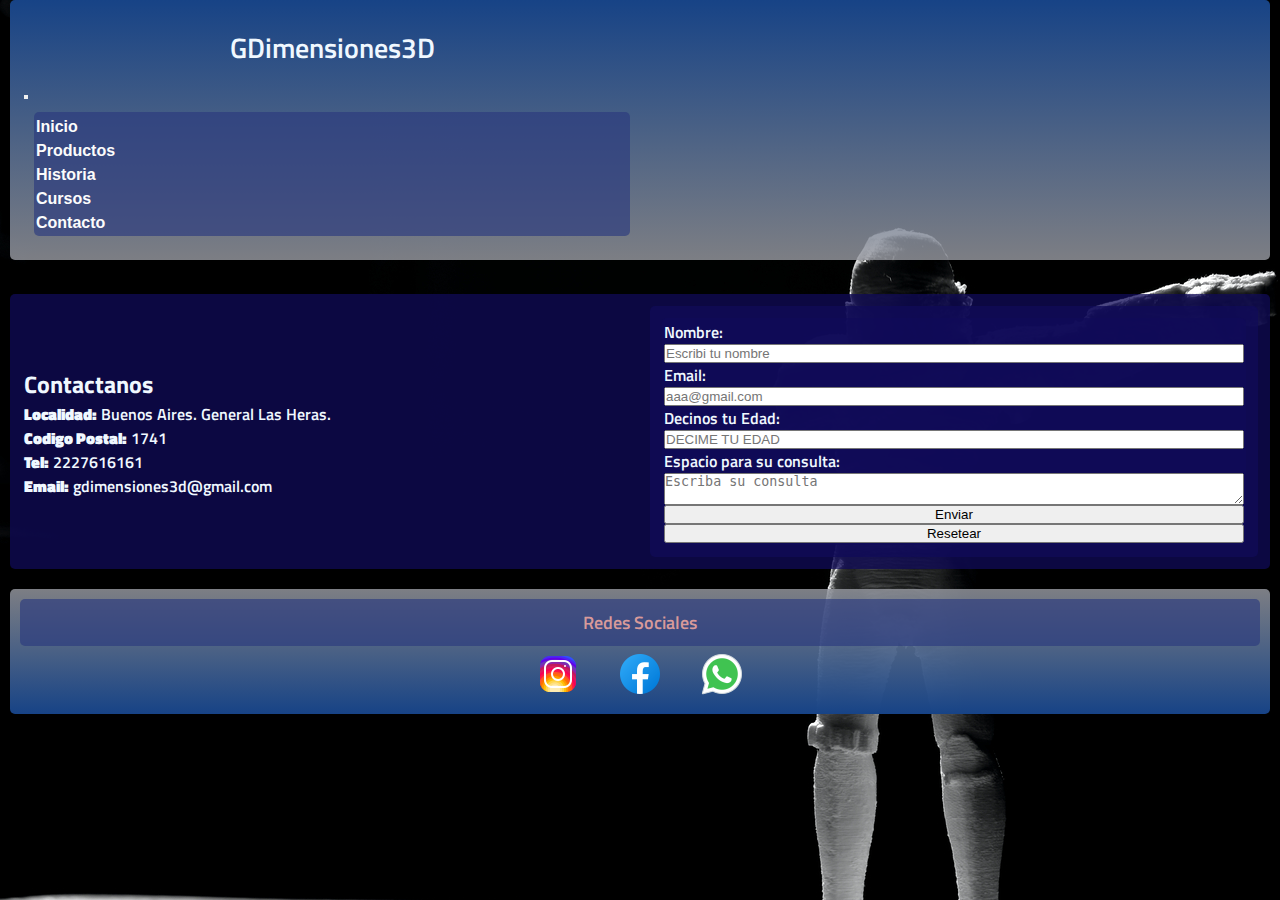
==== commit 6ccdda53: "mejorando la pag de contacto" ====
--- a/secciones/contacto.html
+++ b/secciones/contacto.html
@@ -17,8 +17,6 @@
 <body>
 
     <header class="header1">
-
-        
 
         <!--headings tags-->  
         <div>
@@ -57,59 +55,33 @@
  
         <!--encabezado-->
     </header>
+    <section class="contactanos1">
+      <div class="contactanos2">
+        <h2>Contactanos</h2>
+        <p><b>Localidad:</b> Buenos Aires. General Las Heras.</p>
+        <p><b>Codigo Postal:</b> 1741</p>
+        <p><b>Tel:</b> 2227616161</p>
+        <p><b>Email:</b> gdimensiones3d@gmail.com</p>
+      </div>
 
-    <section class="form">
-			<form action="#" class="form">
-        <article>
-          <section>
-            <label for="nombre">Nombre:</label>
-          </section>
-          <section>
-            <input type="text" placeholder="Escribi tu nombre">
-          </section>
-        </article>
-
-        <article>
-          <section>
-            <label for="email">Email:   </label>
-          </section>
-          <section>
-            <input type="email" placeholder="aaa@gmail.com" name="email">
-          </section>
-        </article>
-
-        <article>
-          <section>
-            <label for="edad">Decinos tu Edad:</label>
-          </section>
-          <section>
-            <input type="number" placeholder="DECIME TU EDAD">
-          </section>
-        </article>
-
-        <article>
-          <section>
-            <label for="Preguntas"> Espacio para su consulta:</label>
-          </section>
-          <section> 
-            <textarea placeholder="Escriba su consulta"></textarea>
-          </section>
-        </article>
-
-        <article>
-          <section>
-            <input type="checkbox" name="acepta" value="1"></div>
-          <input type="submit" value="Enviar">
-          <input type="reset" value="Resetear">
-          </section>
-        </article>
-        
-			</form>
-	</section>
+      <section class="form">
+        <form action="#" class="form">
+              <label for="nombre">Nombre:</label>
+              <input type="text" placeholder="Escribi tu nombre">
+              <label for="email">Email:</label>
+              <input type="email" placeholder="aaa@gmail.com" name="email">
+              <label for="edad">Decinos tu Edad:</label>
+              <input type="number" placeholder="DECIME TU EDAD">
+              <label for="Preguntas">Espacio para su consulta:</label>
+              <textarea placeholder="Escriba su consulta"></textarea>
+              <input type="submit" value="Enviar">
+              <input type="reset" value="Resetear">
+        </form>
+     </section>
+    </section>
 
     <footer class="footer">
         <!--pie de pagina-->
-
         <div>
             <h3 class="redes"> Redes Sociales </h3>
         </div>
@@ -124,7 +96,5 @@
 
     <script src="https://cdn.jsdelivr.net/npm/bootstrap@5.1.3/dist/js/bootstrap.bundle.min.js" integrity="sha384-ka7Sk0Gln4gmtz2MlQnikT1wXgYsOg+OMhuP+IlRH9sENBO0LRn5q+8nbTov4+1p" crossorigin="anonymous"></script>
 
-
-
 </body>
 </html>--- a/estilos/style.css
+++ b/estilos/style.css
@@ -12,6 +12,7 @@
   display: flex;
   flex-direction: column;
   min-height: 100vh;
+  text-align: justify;
 }
 
 h1 {
@@ -204,7 +205,6 @@
 }
 .video2 .v2 {
   display: grid;
-  background-color: rgba(16, 11, 88, 0.75);
   margin: 10px;
   border-radius: 5px;
   border: 10px;
@@ -259,7 +259,7 @@
 footer h3 {
   border: 10px;
   padding: 10px;
-  color: rgb(255, 0, 0);
+  color: rgb(216, 154, 154);
 }
 
 .nProductos {
@@ -347,7 +347,6 @@
 }
 .historia .historia1 img, .historia .historia2 img, .historia .historia3 img {
   border-radius: 5px;
-  border: 2px solid rgba(31, 58, 80, 0.801);
   margin: 6px;
   padding: 2px;
 }
@@ -357,26 +356,44 @@
   flex-wrap: wrap;
   justify-content: center;
   border-radius: 5px;
-  border: 2px solid rgba(31, 58, 80, 0.801);
   margin: 6px;
   padding: 2px;
 }
 
+.contactanos1 {
+  display: grid;
+  grid-template-columns: 50% 50%;
+  flex-direction: column;
+  background-color: rgba(16, 11, 88, 0.75);
+  margin: 10px;
+  border-radius: 5px;
+  padding: 2px;
+  font-family: "Titillium Web";
+  justify-items: stretch;
+  align-items: center;
+}
+
+.contactanos2 {
+  display: grid;
+  flex-direction: column;
+  margin: 10px;
+  border-radius: 5px;
+  padding: 2px;
+  font-family: "Titillium Web";
+  justify-content: start;
+  align-content: center;
+}
+
 .form {
-  display: flex;
-  text-align: center;
+  display: grid;
   flex-direction: column;
-  flex-wrap: wrap;
+  background-color: rgba(16, 11, 88, 0.75);
+  margin: 10px;
+  border-radius: 5px;
+  padding: 2px;
+  font-family: "Titillium Web";
+  justify-items: stretch;
   align-content: center;
-  justify-content: center;
-  align-items: center;
-  background-color: rgba(16, 11, 88, 0.75);
-  font-weight: 600;
-  border: 2px solid rgba(31, 58, 80, 0.801);
-  margin: 10px;
-  border-radius: 5px;
-  border: 10px;
-  padding: 2px;
 }
 
 .cursos-section {
@@ -567,11 +584,11 @@
   }
   .ImgPrincipal {
     width: 250px;
-    height: 250px;
+    height: 150px;
   }
   .himg {
     width: 250px;
-    height: 250px;
+    height: 150px;
   }
   .video {
     width: 200px;
@@ -629,11 +646,11 @@
   }
   .imgPrincipal2 {
     width: 300px;
-    height: 200px;
+    height: 150px;
   }
   .himg {
     width: 300px;
-    height: 200px;
+    height: 150px;
   }
   .nProductos {
     display: grid;
@@ -690,11 +707,11 @@
   }
   .ImgPrincipal {
     width: 300px;
-    height: 200px;
+    height: 150px;
   }
   .himg {
     width: 300px;
-    height: 200px;
+    height: 150px;
   }
   .img22 {
     display: flex;
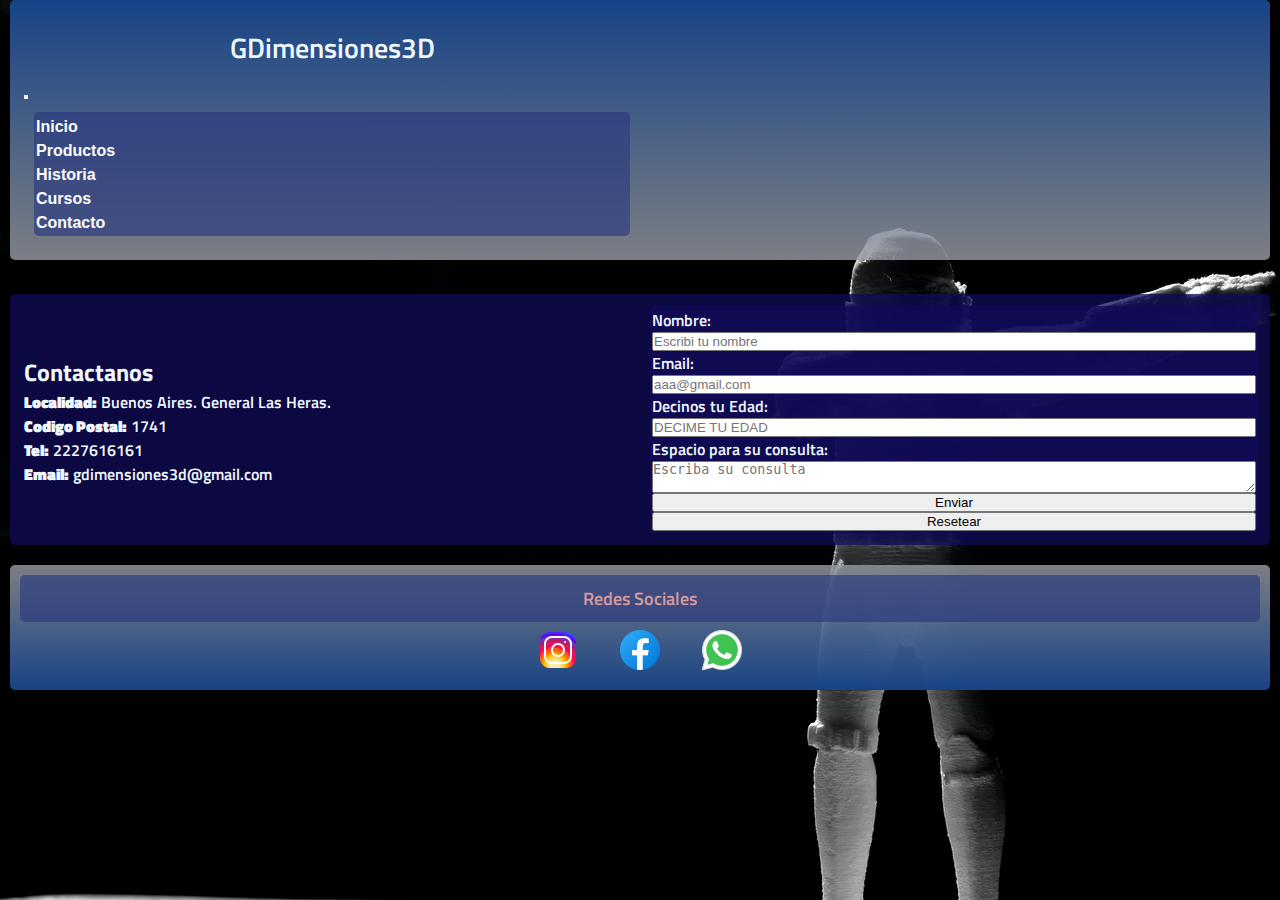
==== commit e9a85e01: "acomodando el form" ====
--- a/secciones/contacto.html
+++ b/secciones/contacto.html
@@ -64,8 +64,7 @@
         <p><b>Email:</b> gdimensiones3d@gmail.com</p>
       </div>
 
-      <section class="form">
-        <form action="#" class="form">
+      <form action="#" class="form">
               <label for="nombre">Nombre:</label>
               <input type="text" placeholder="Escribi tu nombre">
               <label for="email">Email:</label>
@@ -76,8 +75,7 @@
               <textarea placeholder="Escriba su consulta"></textarea>
               <input type="submit" value="Enviar">
               <input type="reset" value="Resetear">
-        </form>
-     </section>
+       </form>
     </section>
 
     <footer class="footer">
--- a/estilos/style.css
+++ b/estilos/style.css
@@ -362,7 +362,7 @@
 
 .contactanos1 {
   display: grid;
-  grid-template-columns: 50% 50%;
+  grid-template-rows: 40% 60%;
   flex-direction: column;
   background-color: rgba(16, 11, 88, 0.75);
   margin: 10px;
@@ -554,6 +554,18 @@
 
 .historia3 {
   grid-area: historia3;
+}
+
+.contactanos1 {
+  grid-area: contactanos2;
+}
+
+.contactanos2 {
+  grid-area: contactanos2;
+}
+
+.form {
+  grid-area: form;
 }
 
 @media (min-width: 300px) {
@@ -613,6 +625,9 @@
     flex-wrap: wrap;
     justify-content: center;
   }
+  .contactanos1 {
+    grid-template-areas: "contactanos2" "form";
+  }
 }
 @media (min-width: 480px) {
   .header1 {
@@ -672,6 +687,11 @@
     display: grid;
     grid-template-columns: 1fr 1fr;
     justify-items: center;
+  }
+  .contactanos1 {
+    grid-template-columns: 1fr 1fr;
+    grid-template-rows: 1fr;
+    grid-template-areas: "contactanos2  form";
   }
 }
 @media (min-width: 780px) {
